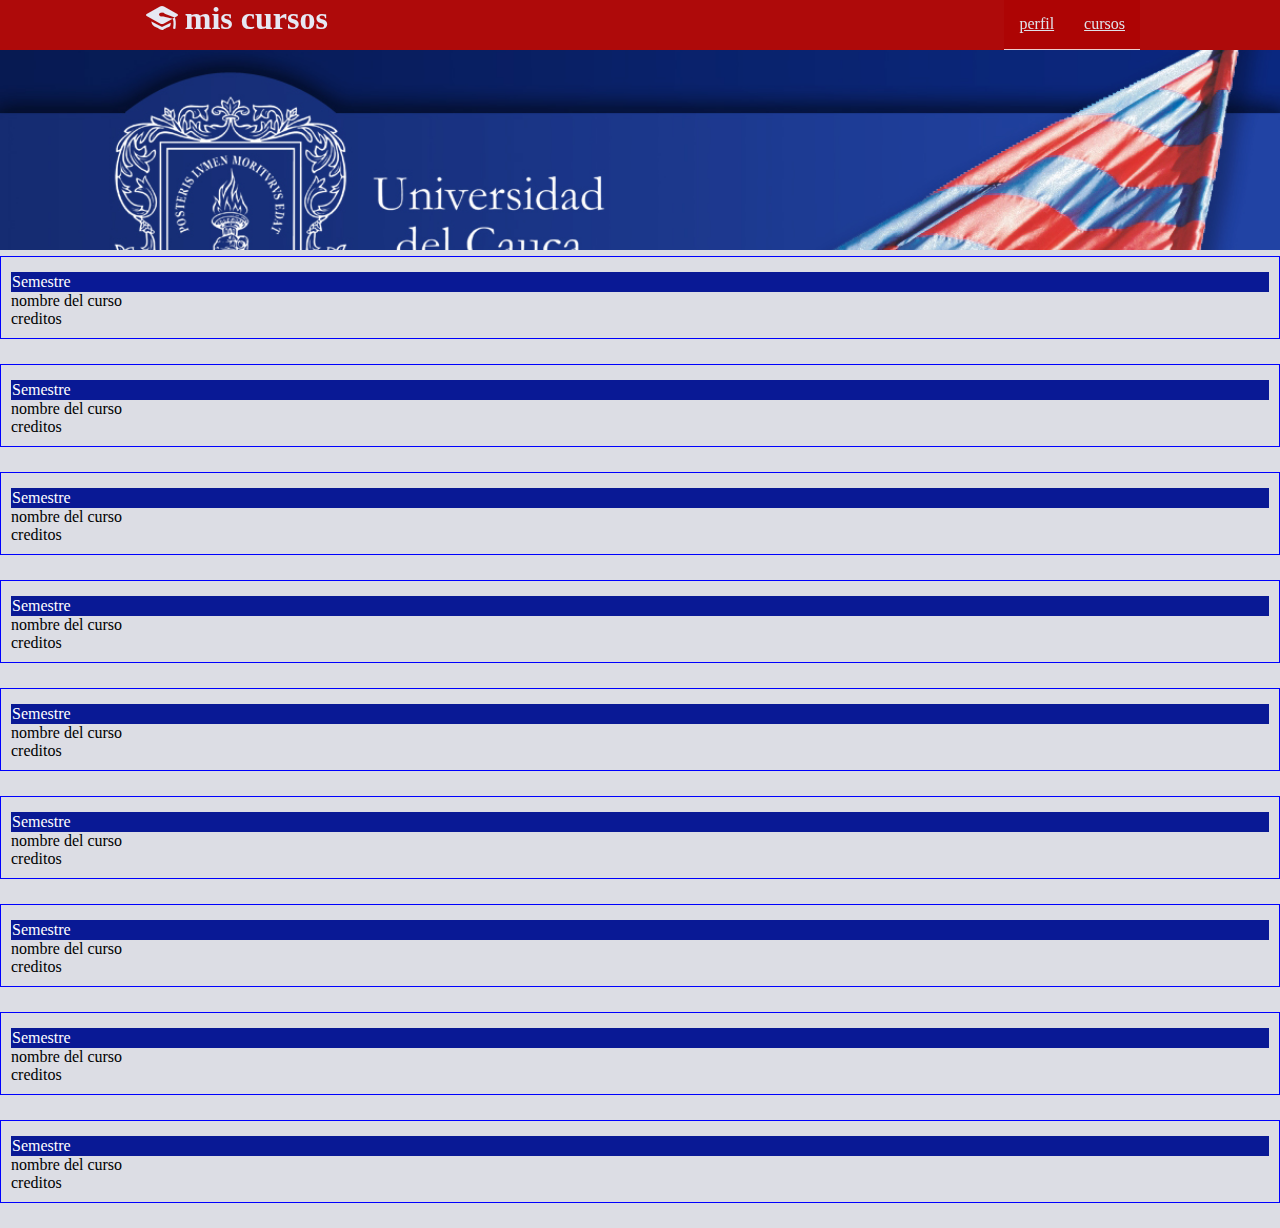
==== index.html @ ece61d5a "primer commit" ====
<!DOCTYPE html>
<html lang="en">
<head>
   
    <meta charset="UTF-8">
    <meta name="viewport" content="width=device-width, initial-scale=1.0">
    <meta http-equiv="X-UA-Compatible" content="ie=edge">
    <link rel="stylesheet" href="css/fontello.css">
    <link rel="stylesheet" href="css/stilo.css">
            
    <title>Document</title>

</head>
<body>
    <header>
        <div class="cotenedor">
            <h1 class="icon-graduation-cap">mis cursos</h1>
            <input type="checkbox" id= "menu-bar">
            <label class="icon-book-open" for="menu-bar"></label>
            <nav class= "menu">
                <a href="">perfil</a>
                <a href="">cursos</a>
            </nav>
           
            
        </div>
      
    </header>
    <main>
        <article id = "banner">
            <img src="img/banner.jpg">
            <div class= "informacion">
          
            </div>
             
        </article>

        <article>
            <section>
                <ul>
                    
                    <li id="semestre">Semestre</li>
                    <li id="curso1">nombre del curso</li>
                    <li>creditos</li>
                </ul>
            </section>
             <section>
                <ul>
                    <li id="semestre">Semestre</li>
                    <li>nombre del curso</li>
                    <li>creditos</li>
                </ul>
            </section>
             <section>
                <ul>
                    <li id="semestre">Semestre</li>
                    <li>nombre del curso</li>
                    <li>creditos</li>
                </ul>
            </section>
             <section>
                <ul>
                    <li id="semestre">Semestre</li>
                    <li>nombre del curso</li>
                    <li>creditos</li>
                </ul>
            </section>
             <section>
                <ul>
                    <li id="semestre">Semestre</li>
                    <li>nombre del curso</li>
                    <li>creditos</li>
                </ul>
            </section>
             <section>
                <ul>
                    <li id="semestre">Semestre</li>
                    <li>nombre del curso</li>
                    <li>creditos</li>
                </ul>
            </section>
             <section>
                <ul>
                    <li id="semestre">Semestre</li>
                    <li>nombre del curso</li>
                    <li>creditos</li>
                </ul>
            </section>
             <section>
                <ul>
                    <li id="semestre">Semestre</li>
                    <li>nombre del curso</li>
                    <li>creditos</li>
                </ul>
            </section>
             <section>
                <ul>
                    <li id="semestre">Semestre</li>
                    <li>nombre del curso</li>
                    <li>creditos</li>
                </ul>
            </section>
        </article>
    </main>
    
</body>
</html>
---- css/fontello.css ----
@font-face {
  font-family: 'fontello';
  src: url('../font/fontello.eot?3777324');
  src: url('../font/fontello.eot?3777324#iefix') format('embedded-opentype'),
       url('../font/fontello.woff2?3777324') format('woff2'),
       url('../font/fontello.woff?3777324') format('woff'),
       url('../font/fontello.ttf?3777324') format('truetype'),
       url('../font/fontello.svg?3777324#fontello') format('svg');
  font-weight: normal;
  font-style: normal;
}
/* Chrome hack: SVG is rendered more smooth in Windozze. 100% magic, uncomment if you need it. */
/* Note, that will break hinting! In other OS-es font will be not as sharp as it could be */
/*
@media screen and (-webkit-min-device-pixel-ratio:0) {
  @font-face {
    font-family: 'fontello';
    src: url('../font/fontello.svg?3777324#fontello') format('svg');
  }
}
*/
 
 [class^="icon-"]:before, [class*=" icon-"]:before {
  font-family: "fontello";
  font-style: normal;
  font-weight: normal;
  speak: none;
 
  display: inline-block;
  text-decoration: inherit;
  width: 1em;
  margin-right: .2em;
  text-align: center;
  /* opacity: .8; */
 
  /* For safety - reset parent styles, that can break glyph codes*/
  font-variant: normal;
  text-transform: none;
 
  /* fix buttons height, for twitter bootstrap */
  line-height: 1em;
 
  /* Animation center compensation - margins should be symmetric */
  /* remove if not needed */
  margin-left: .2em;
 
  /* you can be more comfortable with increased icons size */
  /* font-size: 120%; */
 
  /* Font smoothing. That was taken from TWBS */
  -webkit-font-smoothing: antialiased;
  -moz-osx-font-smoothing: grayscale;
 
  /* Uncomment for 3D effect */
  /* text-shadow: 1px 1px 1px rgba(127, 127, 127, 0.3); */
}
 
.icon-book:before { content: '\e800'; } /* '' */
.icon-book-open:before { content: '\e801'; } /* '' */
.icon-graduation-cap:before { content: '\e802'; } /* '' */
.icon-bank:before { content: '\f19c'; } /* '' */
---- css/stilo.css ----
*{
    margin: 0;
    padding:0;
    box-sizing: border-box;
}
header{
    width: 100%;
    height: 50px;
    background: hsla(0, 98%, 34%, 0.966);
    color: rgb(230, 232, 243);
    position: fixed;
    top: 0;
    left:0;
    z-index:100;
    
}
body{
    background: rgb(220, 221, 228);
}
h1{
    float: left;
}
.cotenedor{
    width: 98%;
    margin: auto;
}
 .informacion{
    margin:auto;
}
#menu-bar{

    display: none;
}
.menu{
    position: absolute;
    width: 100%;
    height: 100vh;
    background:  hsla(0, 98%, 34%, 0.7);;
    top: 50px;
    left: 0;
    transition: all 0.5s;
    transform: translate(-100%);
}
.menu a{
    display:block;
    color:rgb(224, 226, 233);
    height: 50px;
    text-decoration-color: none;
    padding:  15px;
    border-bottom: 1px solid rgba(255,255,255,0.8);
}
@media (min-width:1024px){
    .menu{
        position: static;
        width:auto;
        height: auto;
        transform: translateX(0%);
        float: right;
        display: flex;
        border-bottom: none;

    }
    
    header label{
        display: none;
    }
}
@media (max-width:1500px){
 #banner img{
     height: auto;
     margin-bottom: 100%;
     
 }
}
@media (min-width:1024px){
    .cotenedor{
        width: 1000px;
        
    }
}
@media (min-width:468px){
    #banner{
       height: 200px;
       overflow: hidden;
       
    }
    #banner img {
      
        height: auto;
        margin-top: -10px;
    
       
    }
}
@media (min-width: 780px){
   #banner img{
       height: auto;
       margin-top: -40px;
   }
}
.menu a:hover{
    background: rgb(255, 255, 255, 0.3);
}
section{
    widows: 100;
    margin-bottom: 25px;
}
header label{
    float: right;
    font-size: 30px;
    margin: 6px;
    cursor: pointer;
}
head .cotenedor
{
    display: table 
}
#menu-bar:checked ~ .menu{
    transform: translate(0);
}
#banner{
    margin-top: 50px;
    position: relative;
    
}

#banner img{
    width: 100%;
    height: auto;
}
main{
    width: 100%;
    height: 100%;
}
section{
    padding: 10px;
    margin-top: 6px;
    border: 1px solid blue;
}
#semestre{
    background: rgba(7, 23, 148, 0.993);
    color:white;
    margin-top: 5px;
    padding: 1px;
    
}
#prueba{
    color:black;
    
}
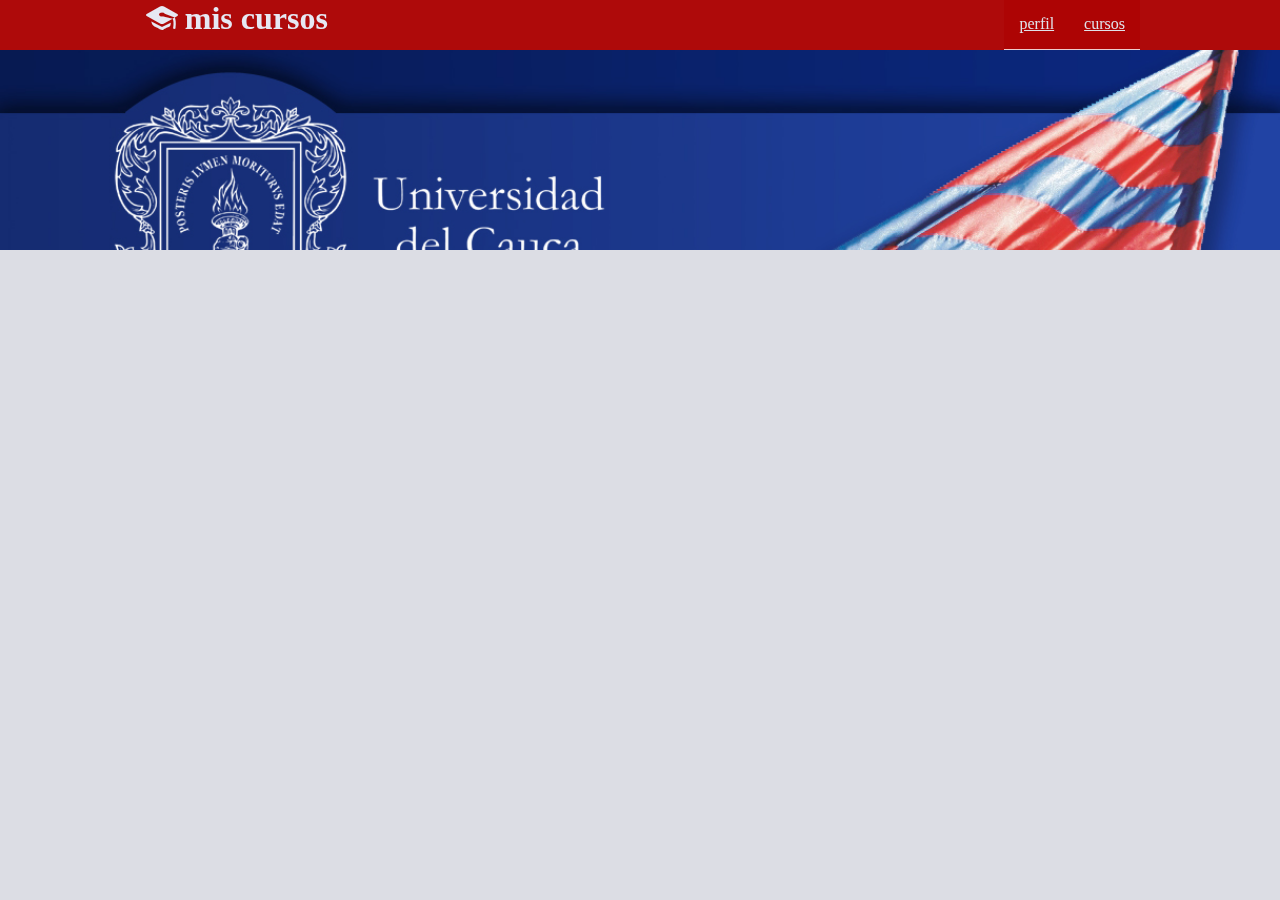
==== commit bfd9d743: "se agrego lista de curso" ====
--- a/index.html
+++ b/index.html
@@ -29,77 +29,15 @@
     <main>
         <article id = "banner">
             <img src="img/banner.jpg">
-            <div class= "informacion">
-          
-            </div>
+            
              
         </article>
 
-        <article>
-            <section>
-                <ul>
-                    
-                    <li id="semestre">Semestre</li>
-                    <li id="curso1">nombre del curso</li>
-                    <li>creditos</li>
-                </ul>
-            </section>
-             <section>
-                <ul>
-                    <li id="semestre">Semestre</li>
-                    <li>nombre del curso</li>
-                    <li>creditos</li>
-                </ul>
-            </section>
-             <section>
-                <ul>
-                    <li id="semestre">Semestre</li>
-                    <li>nombre del curso</li>
-                    <li>creditos</li>
-                </ul>
-            </section>
-             <section>
-                <ul>
-                    <li id="semestre">Semestre</li>
-                    <li>nombre del curso</li>
-                    <li>creditos</li>
-                </ul>
-            </section>
-             <section>
-                <ul>
-                    <li id="semestre">Semestre</li>
-                    <li>nombre del curso</li>
-                    <li>creditos</li>
-                </ul>
-            </section>
-             <section>
-                <ul>
-                    <li id="semestre">Semestre</li>
-                    <li>nombre del curso</li>
-                    <li>creditos</li>
-                </ul>
-            </section>
-             <section>
-                <ul>
-                    <li id="semestre">Semestre</li>
-                    <li>nombre del curso</li>
-                    <li>creditos</li>
-                </ul>
-            </section>
-             <section>
-                <ul>
-                    <li id="semestre">Semestre</li>
-                    <li>nombre del curso</li>
-                    <li>creditos</li>
-                </ul>
-            </section>
-             <section>
-                <ul>
-                    <li id="semestre">Semestre</li>
-                    <li>nombre del curso</li>
-                    <li>creditos</li>
-                </ul>
-            </section>
+        <article class="cursos">             
+                   <div id="semestre1"></div>
+                   <div id="semestre1"></div>
+                   <div id="semestre1"></div>
+                   <div id="semestre1"></div>
         </article>
     </main>
     
--- a/css/stilo.css
+++ b/css/stilo.css
@@ -71,12 +71,17 @@
      height: auto;
      margin-bottom: 100%;
      
+     
  }
 }
 @media (min-width:1024px){
     .cotenedor{
         width: 1000px;
         
+    }
+    .cursos section{
+        width: 1000px;
+        margin: auto;
     }
 }
 @media (min-width:468px){
@@ -89,9 +94,9 @@
       
         height: auto;
         margin-top: -10px;
-    
        
     }
+    
 }
 @media (min-width: 780px){
    #banner img{
